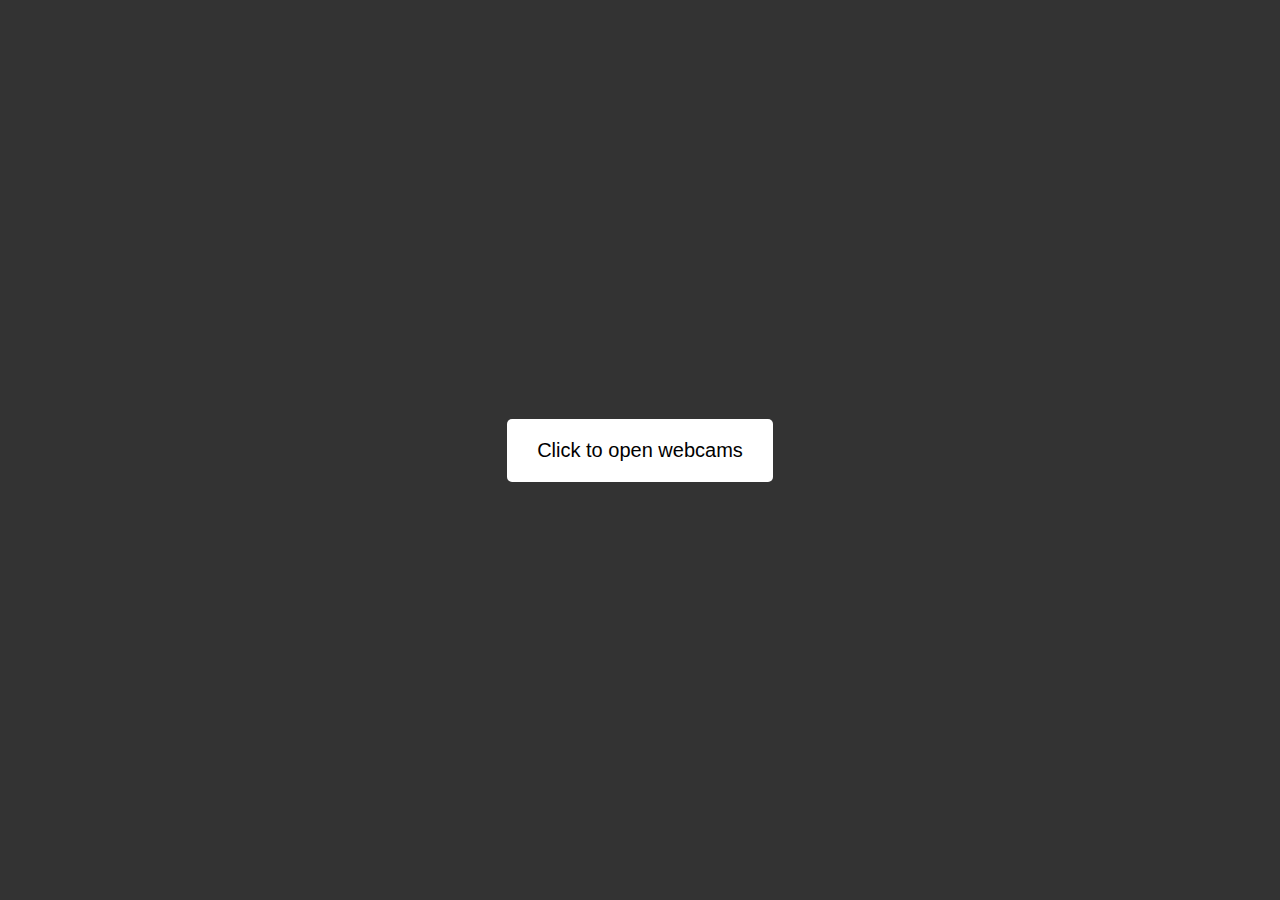
==== assets/index.html @ 823e95b0 "redo everything cus it sucked last time but now it works!!! :D" ====
<!DOCTYPE html>
<html lang="en">
<head>
    <meta charset="UTF-8">
    <meta name="viewport" content="width=device-width, initial-scale=1.0">
    <link rel="stylesheet" href="styles.css">
    <title>Dual Webcam Popup Viewer</title>
</head>
<body>
    
    <button id="openWebcams">Click to open webcams</button>

    <script src="scripts.js"></script>
</body>
</html>
---- assets/styles.css ----
html, body {
    width: 100%;
    height: 100%;
    margin: 0;
    background-color: #333;
    display: flex;
    align-items: center;
    justify-content: center;
}

button {
    background-color: white;
    font-size: 20px;
    padding: 20px 30px;
    border: none;
    border-radius: 5px;
    transition: 0.1s ease-in-out;
}
button:hover {
    cursor: pointer;
    transform: scale(1.02);
    box-shadow: 5px 5px 10px black;
}


/* Video windows */
.video-container {
    position: absolute;
    top: 0;
    bottom: 0;
    width: 100%;
    height: 100%; 
    overflow: hidden;
}
  
.video-container video {
    min-width: 100%; 
    min-height: 100%;
    max-width: 100%;
    max-height: 100%;
    width: auto;
    height: auto;
    position: absolute;
    top: 50%;
    left: 50%;
    transform: translate(-50%,-50%);
}
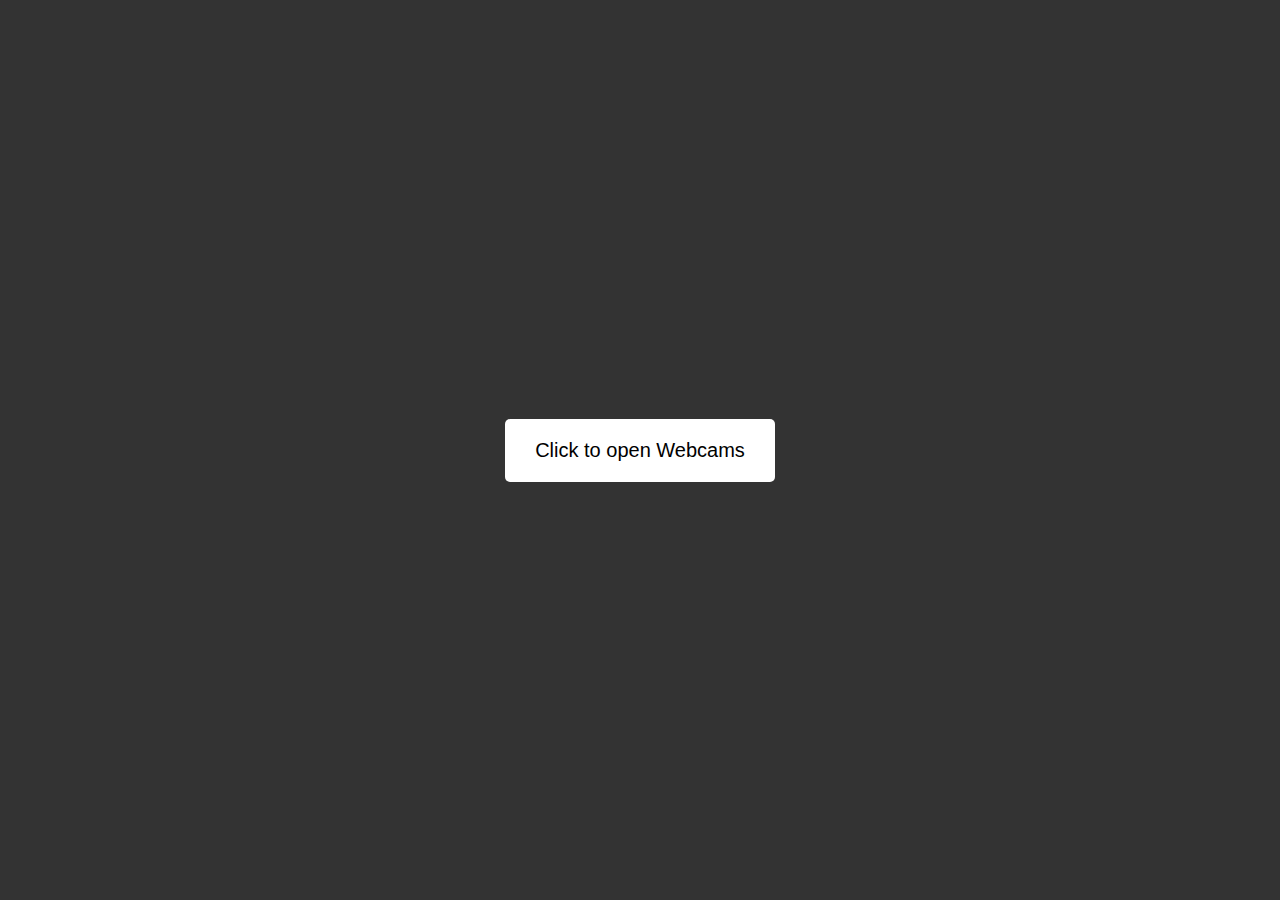
==== commit 7846edfd: "rename exe and add ico to browser" ====
--- a/assets/index.html
+++ b/assets/index.html
@@ -4,11 +4,12 @@
     <meta charset="UTF-8">
     <meta name="viewport" content="width=device-width, initial-scale=1.0">
     <link rel="stylesheet" href="styles.css">
-    <title>Dual Webcam Popup Viewer</title>
+    <link rel="shortcut icon" href="webcam.ico" type="image/x-icon">
+    <title>Dual Webcam Viewer</title>
 </head>
 <body>
     
-    <button id="openWebcams">Click to open webcams</button>
+    <button id="openWebcams">Click to open Webcams</button>
 
     <script src="scripts.js"></script>
 </body>
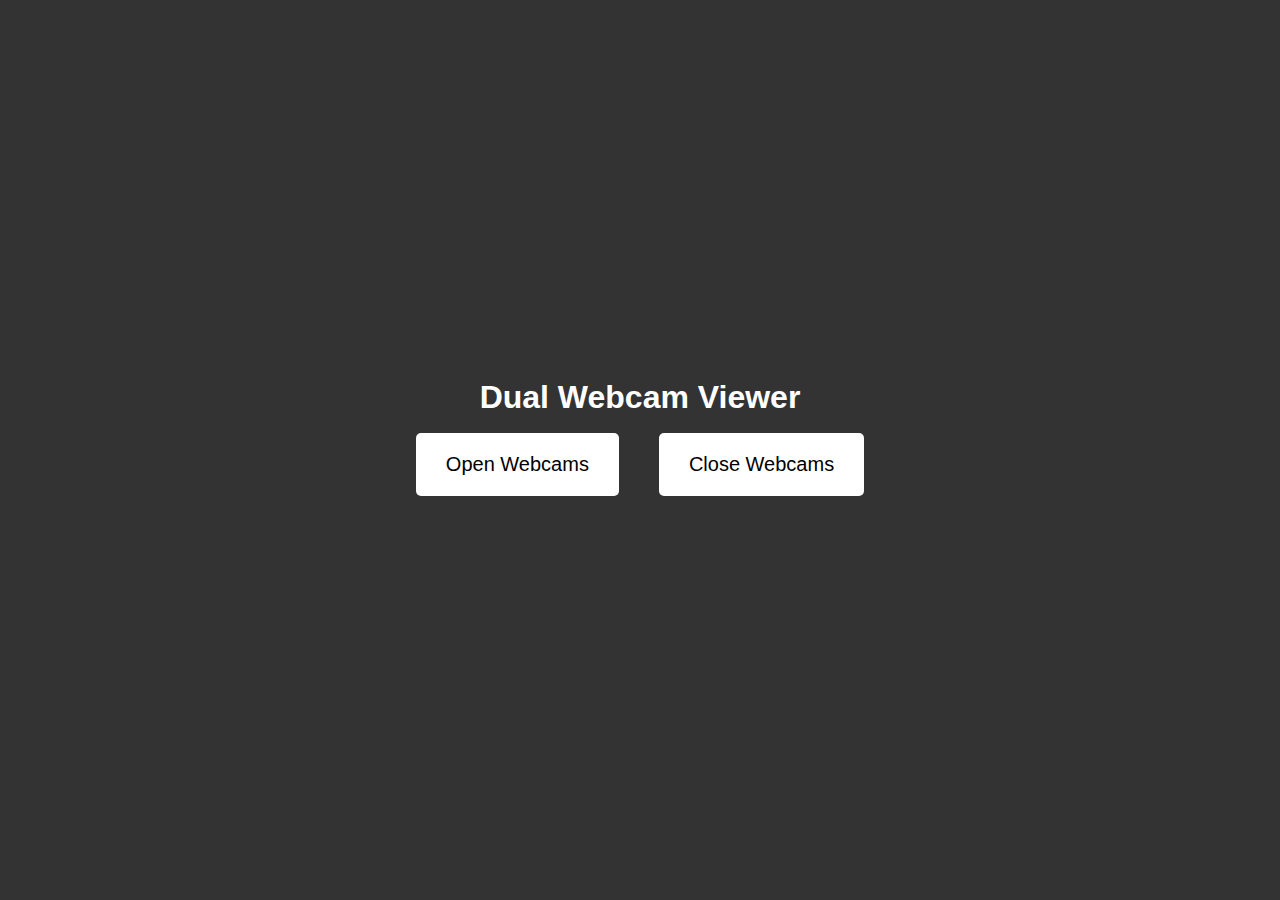
==== commit 947bc945: "frontend styling" ====
--- a/assets/index.html
+++ b/assets/index.html
@@ -9,7 +9,14 @@
 </head>
 <body>
     
-    <button id="openWebcams">Click to open Webcams</button>
+    <div class="titleContainer">
+        <h1>Dual Webcam Viewer</h1>
+    </div>
+
+    <div class="buttonContainer">
+        <button id="openWebcams">Open Webcams</button>
+        <button id="closeWebcams">Close Webcams</button>
+    </div>
 
     <script src="scripts.js"></script>
 </body>
--- a/assets/styles.css
+++ b/assets/styles.css
@@ -1,17 +1,42 @@
 html, body {
     width: 100%;
-    height: 100%;
+    height: 95%;
     margin: 0;
     background-color: #333;
+    font-family: Arial, Helvetica, sans-serif;
+    font-size: 16px;
     display: flex;
     align-items: center;
     justify-content: center;
+    flex-direction: column;
+}
+
+h1 {
+    text-align: center;
+    color: white;
+    margin: 0;
+}
+
+.titleContainer {
+    display: flex;
+    align-items: center;
+    justify-content: center;
+    height: 50px;
+}
+
+.buttonContainer {
+    display: flex;
+    align-items: center;
+    justify-content: center;
+    flex-wrap: wrap;
+    height: 60px;
 }
 
 button {
     background-color: white;
     font-size: 20px;
     padding: 20px 30px;
+    margin: 10px 20px;
     border: none;
     border-radius: 5px;
     transition: 0.1s ease-in-out;
@@ -19,7 +44,7 @@
 button:hover {
     cursor: pointer;
     transform: scale(1.02);
-    box-shadow: 5px 5px 10px black;
+    box-shadow: 5px 5px 10px #111;
 }
 
 
